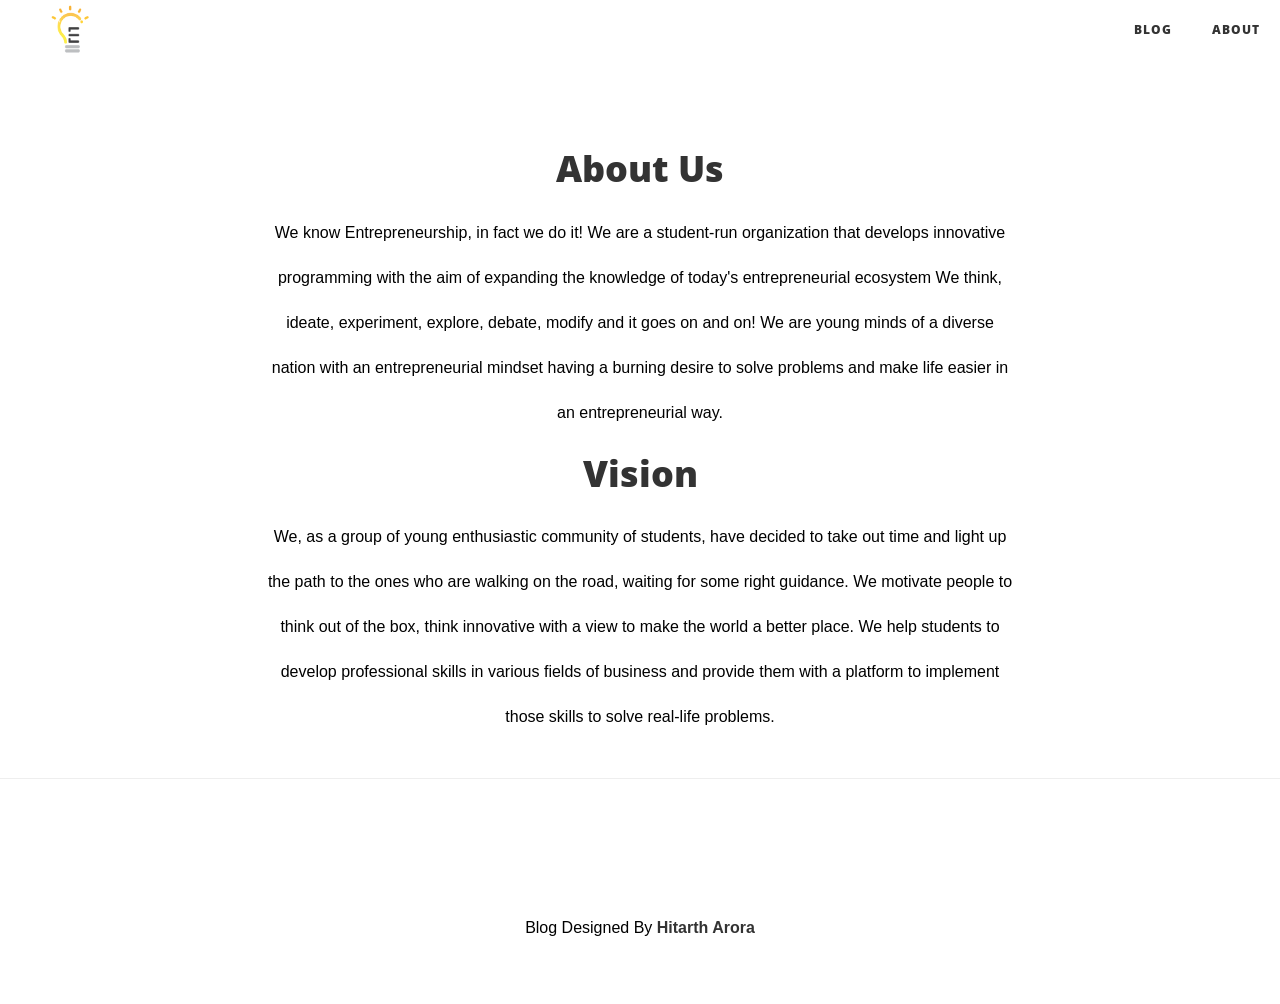
==== about.html @ fa8016f6 "Add files via upload" ====
<!DOCTYPE html>
<html lang="en">

<head>

    <meta charset="utf-8">
    <meta http-equiv="X-UA-Compatible" content="IE=edge">
    <meta name="viewport" content="width=device-width, initial-scale=1">
    <meta name="description" content="">
    <meta name="author" content="">
    <link href="img/logo3.png" rel="icon">
    <title>About E-Cell IIT-ISM</title>
    <link href="css/bootstrap.min.css" rel="stylesheet">
    <link href="css/clean-blog.min.css" rel="stylesheet">


    <link href='https://fonts.googleapis.com/css?family=Lora:400,700,400italic,700italic' rel='stylesheet' type='text/css'>
    <link href='https://fonts.googleapis.com/css?family=Open+Sans:300italic,400italic,600italic,700italic,800italic,400,300,600,700,800' rel='stylesheet' type='text/css'>

   

</head>

<body>
    <nav class="navbar navbar-default navbar-custom navbar-fixed-top">
        <a href="http://ecelliitism.org/"><img src="img/logo3.png" height="52" width="42" align="left" style=" margin-left: 5rem;margin-top:0.4rem;float:left;align:left;"></a>
        <div class="container-fluid">
           
            <div class="navbar-header page-scroll">
                <button type="button" class="navbar-toggle" data-toggle="collapse" data-target="#bs-example-navbar-collapse-1">
                    <span class="sr-only">Toggle navigation</span>
                    Menu <i class="fa fa-bars"></i>
                </button>
                
            </div>
            <div class="collapse navbar-collapse" id="bs-example-navbar-collapse-1">
                <ul class="nav navbar-nav navbar-right">
                        
                    <li>
                        <a href="index.html" style="color: #333">Blog</a>
                    </li>
                    <li>
                        <a href="about.html" style="color: #333">About</a>
                    </li>
                    
                </ul>
            </div>
           </div>
        </nav>

    <header class="intro-header" style="background-image: url('img/52.jpg'); opacity:0.95; magin-left:8rem">
        
    </header>
    <center>
    <div class="container">
        <div class="row">
            <div class="col-lg-8 col-lg-offset-2 col-md-10 col-md-offset-1">
             <h1><br><br>About Us</h1><font size="3rem" color="black">
We know Entrepreneurship, in fact we do it!
We are a student-run organization that develops innovative programming with the aim of expanding the knowledge of today's entrepreneurial ecosystem We think, ideate, experiment, explore, debate, modify and it goes on and on! We are young minds of a diverse nation with an entrepreneurial mindset having a burning desire to solve problems and make life easier in an entrepreneurial way.</font>

<p line-height="3pt"><h1>Vision</h1><font size="3rem" color="black">
We, as a group of young enthusiastic community of students, have decided to take out time and light up the path to the ones who are walking on the road, waiting for some right guidance. We motivate people to think out of the box, think innovative with a view to make the world a better place. We help students to develop professional skills in various fields of business and provide them with a platform to implement those skills to solve real-life problems.</font>
                </p>
            </div>
        </div>
    </div>
</center>
    <hr>
    <footer>
        <div class="container">
            <div class="row">
                <div class="col-lg-8 col-lg-offset-2 col-md-10 col-md-offset-1">
                    <ul class="list-inline text-center">
                        <li>
                            <a href="https://www.linkedin.com/mwlite/company/14490448" target="_blank">

                                <font color="black">
                                <span class="fa-stack fa-lg">
                                    <i class="fa fa-circle fa-stack-2x"></i>
                                    <i class="fa fa-linkedin fa-stack-1x fa-inverse"></i>
                                </span>
                                </font>
                            </a>
                        </li>
                        <li>
                            <a href="https://www.facebook.com/ecelliitism/" target="_blank">

                                <font color="black">
                                <span class="fa-stack fa-lg">
                                    <i class="fa fa-circle fa-stack-2x"></i>
                                    <i class="fa fa-facebook fa-stack-1x fa-inverse"></i>
                                </span>
                                </font>
                            </a>
                        </li>
                        <li>
                            <a href="https://www.instagram.com/ecell_iitism/?hl=en" target="_blank">

                                <font color="black">
                                <span class="fa-stack fa-lg">
                                    <i class="fa fa-circle fa-stack-2x"></i>
                                    <i class="fa fa-instagram fa-stack-1x fa-inverse"></i>
                                </span>
                                </font>
                            </a>
                        </li>
                    </ul>
                  
                </div>
            </div>
        </div>

        <center>
        <font size="3rem" weight="150" color="black" align="center">Blog Designed By <a href="https://www.github.com/HitarthArora" target="_blank"><b>Hitarth Arora</b><br></a>
                            
        </center>
    </footer>

    <script src="js/blogs/jquery.min.js"></script>
    <script src="js/blogs/bootstrap.min.js"></script>
    <script src="js/blogs/jqBootstrapValidation.js"></script>
    <script src="js/blogs/contact_me.js"></script>
    <script src="js/blogs/clean-blog.min.js"></script>
</body>

</html>
---- css/clean-blog.min.css ----
a,body{color:#333}

 .navbar-custom .nav li a,.navbar-custom .navbar-brand,h1,h2,h3,h4,h5,h6{font-weight:800}

 .caption,.intro-header .page-heading,.intro-header .site-heading,footer .copyright{text-align:center}

 body{font-family: 'Roboto', sans-serif;font-size:5rem;-webkit-tap-highlight-color:#0085A1}

 .intro-header .page-heading .subheading,.intro-header .post-heading .subheading,.intro-header .site-heading .subheading,.navbar-custom,h1,h2,h3,h4,h5,h6{font-family:'Open Sans','Helvetica Neue',Helvetica,Arial,sans-serif}

  p{line-height:1.5;margin:30px 0} 

 =
  a:focus,a:hover{color:#0085A1}


  blockquote{color:#777;font-style:italic}

  hr.small{max-width:100px;margin:15px auto;border-width:4px;border-color:#fff}

  .navbar-custom{display:inline-block;position:absolute;top:0;left:0;width:100%;z-index:3}
  .navbar-custom .navbar-header .navbar-toggle{color:#777;font-weight:800;text-transform:uppercase;font-size:12px}
  .navbar-custom .nav li a{text-transform:uppercase;font-size:12px;letter-spacing:1px}

  @media only screen and (min-width:768px){.navbar-custom{background:0 0;border-bottom:1px solid transparent}

  .navbar-custom .navbar-brand{color:#fff;padding:20px}

  .navbar-custom .navbar-brand:focus,.navbar-custom .navbar-brand:hover{color:rgba(255,255,255,.8)}

  .navbar-custom .nav li a{color:#fff;padding:20px}

  .navbar-custom .nav li a:focus,.navbar-custom .nav li a:hover{color:rgba(255,255,255,.8)}.navbar-custom .nav li ul.dropdown-menu a{color:#333}

  .navbar-custom .nav li ul.dropdown-menu a:focus,.navbar-custom .nav li ul.dropdown-menu a:hover{color:#0085A1}

  @media only screen and (min-width:1170px)
  {.navbar-custom{-webkit-transition:background-color .3s;
  	-moz-transition:background-color .3s;
  	transition:background-color .3s;
  	-webkit-transform:translate3d(0,0,0);
  	-moz-transform:translate3d(0,0,0);
  	-ms-transform:translate3d(0,0,0);
  	-o-transform:translate3d(0,0,0);
  	transform:translate3d(0,0,0);
  	-webkit-backface-visibility:hidden;
  	backface-visibility:hidden}

  	.navbar-custom.is-fixed
  	{position:fixed;top:-61px;
  		background-color:rgba(255,255,255,.9);
  		border-bottom:1px solid #f2f2f2;
  		-webkit-transition:-webkit-transform .3s;
  		-moz-transition:-moz-transform .3s;
  		transition:transform .3s}

  	.navbar-custom.is-fixed .navbar-brand{color:#333}
  	.navbar-custom.is-fixed .navbar-brand:focus,.navbar-custom.is-fixed .navbar-brand:hover{color:#0085A1}
  	.navbar-custom.is-fixed .nav li a{color:#333}
  	.navbar-custom.is-fixed .nav li a:focus,.navbar-custom.is-fixed .nav li a:hover{color:#0085A1}
  	.navbar-custom.is-visible{-webkit-transform:translate3d(0,100%,0);-moz-transform:translate3d(0,100%,0);
  		-ms-transform:translate3d(0,100%,0);
  		-o-transform:translate3d(0,100%,0);
  		transform:translate3d(0,100%,0)}}
  		.intro-header{background:center center no-repeat;-webkit-background-size:cover;-moz-background-size:cover;background-size:cover;-o-background-size:cover;margin-bottom:50px}
  		.intro-header .page-heading,.intro-header .post-heading,.intro-header .site-heading{padding:100px 0 50px;color:#fff}
  		.intro-header .page-heading h1,.intro-header .site-heading h1{margin-top:0;font-size:50px}
  		.intro-header .page-heading .subheading,.intro-header .site-heading .subheading{font-size:24px;line-height:1.1;display:block;font-weight:300;margin:10px 0 0}

  		@media only screen and (min-width:768px){.intro-header .page-heading,.intro-header .post-heading,.intro-header .site-heading{padding:150px 0}
  		.intro-header .page-heading h1,.intro-header .site-heading h1{font-size:80px}

  		.intro-header .post-heading h1{font-size:35px}

  		.intro-header .post-heading .meta,.intro-header .post-heading .subheading{line-height:1.1;display:block}
  		.intro-header .post-heading .subheading{font-size:24px;margin:10px 0 30px;font-weight:600}
  		.intro-header .post-heading .meta{font-family:Lora,'Times New Roman',serif;font-style:italic;font-weight:300;font-size:20px}
  		.intro-header .post-heading .meta a{color:#fff}

  		@media only screen and (min-width:768px)
  		{.intro-header .post-heading h1{font-size:55px}.intro-header .post-heading .subheading{font-size:30px}}
  		.post-preview>a{color:#333}
  		.post-preview>a:focus,.post-preview>a:hover{text-decoration:none;color:#0085A1}
  		.post-preview>a>.post-title{font-size:30px;margin-top:30px;margin-bottom:10px}
  		.post-preview>a>.post-subtitle{margin:0 0 10px;font-weight:300}
  		.post-preview>.post-meta{color:#777;font-size:18px;font-style:italic;margin-top:0}
  		.post-preview>.post-meta>a{text-decoration:none;color:#333}
  		.post-preview>.post-meta>a:focus,.post-preview>.post-meta>a:hover{color:#0085A1;text-decoration:underline}@media only screen and (min-width:768px)
  		{.post-preview>a>.post-title{font-size:36px}}
  		
  		.section-heading{font-size:36px;margin-top:60px;font-weight:700}
  		.btn,.pager li>a,.pager li>span{font-family:'Open Sans','Helvetica Neue',Helvetica,Arial,sans-serif;text-transform:uppercase;font-weight:800;letter-spacing:1px}

  		.caption{font-size:14px;padding:10px;font-style:italic;margin:0;display:block;border-bottom-right-radius:5px;border-bottom-left-radius:5px}

  		footer{padding:50px 0 65px}
  		footer .list-inline{margin:0;padding:0}
  		footer .copyright{font-size:14px;margin-bottom:0}

  		.floating-label-form-group{font-size:14px;position:relative;margin-bottom:0;padding-bottom:.5em;border-bottom:1px solid #eee}
  		.floating-label-form-group input,.floating-label-form-group textarea{z-index:1;position:relative;padding-right:0;padding-left:0;border:none;border-radius:0;font-size:1.5em;background:0 0;box-shadow:none!important;resize:none}
  		.floating-label-form-group label{display:block;z-index:0;position:relative;top:2em;margin:0;font-size:.85em;line-height:1.764705882em;vertical-align:middle;vertical-align:baseline;opacity:0;-webkit-transition:top .3s ease,opacity .3s ease;-moz-transition:top .3s ease,opacity .3s ease;-ms-transition:top .3s ease,opacity .3s ease;transition:top .3s ease,opacity .3s ease}
  		.floating-label-form-group::not(:first-child){padding-left:14px;border-left:1px solid #eee}
  		.floating-label-form-group-with-value label{top:0;opacity:1}
  		.floating-label-form-group-with-focus label{color:#0085A1}form 
  		.row:first-child 
  		.floating-label-form-group{border-top:1px solid #eee}

  		.btn{font-size:14px;border-radius:0;padding:15px 25px}
  		.btn-lg{font-size:6rem;padding:25px 35px}
  		.btn-default:focus,.btn-default:hover{background-color:#0085A1;border:1px solid #0085A1;color:#fff}

  		.pager{margin:20px 0 0}.pager li>a,.pager li>span{font-size:14px;padding:15px 25px;background-color:#fff;border-radius:0}
  		.pager li>a:focus,.pager li>a:hover{color:#fff;background-color:#0085A1;border:1px solid #0085A1}
  		.pager .disabled>a,.pager .disabled>a:focus,.pager .disabled>a:hover,.pager .disabled>span{color:#777;background-color:#333;cursor:not-allowed}::-moz-selection{color:#fff;text-shadow:none;background:#0085A1}::selection{color:#fff;text-shadow:none;background:#0085A1}img::selection{color:#fff;background:0 0}img::-moz-selection{color:#fff;background:0 0}
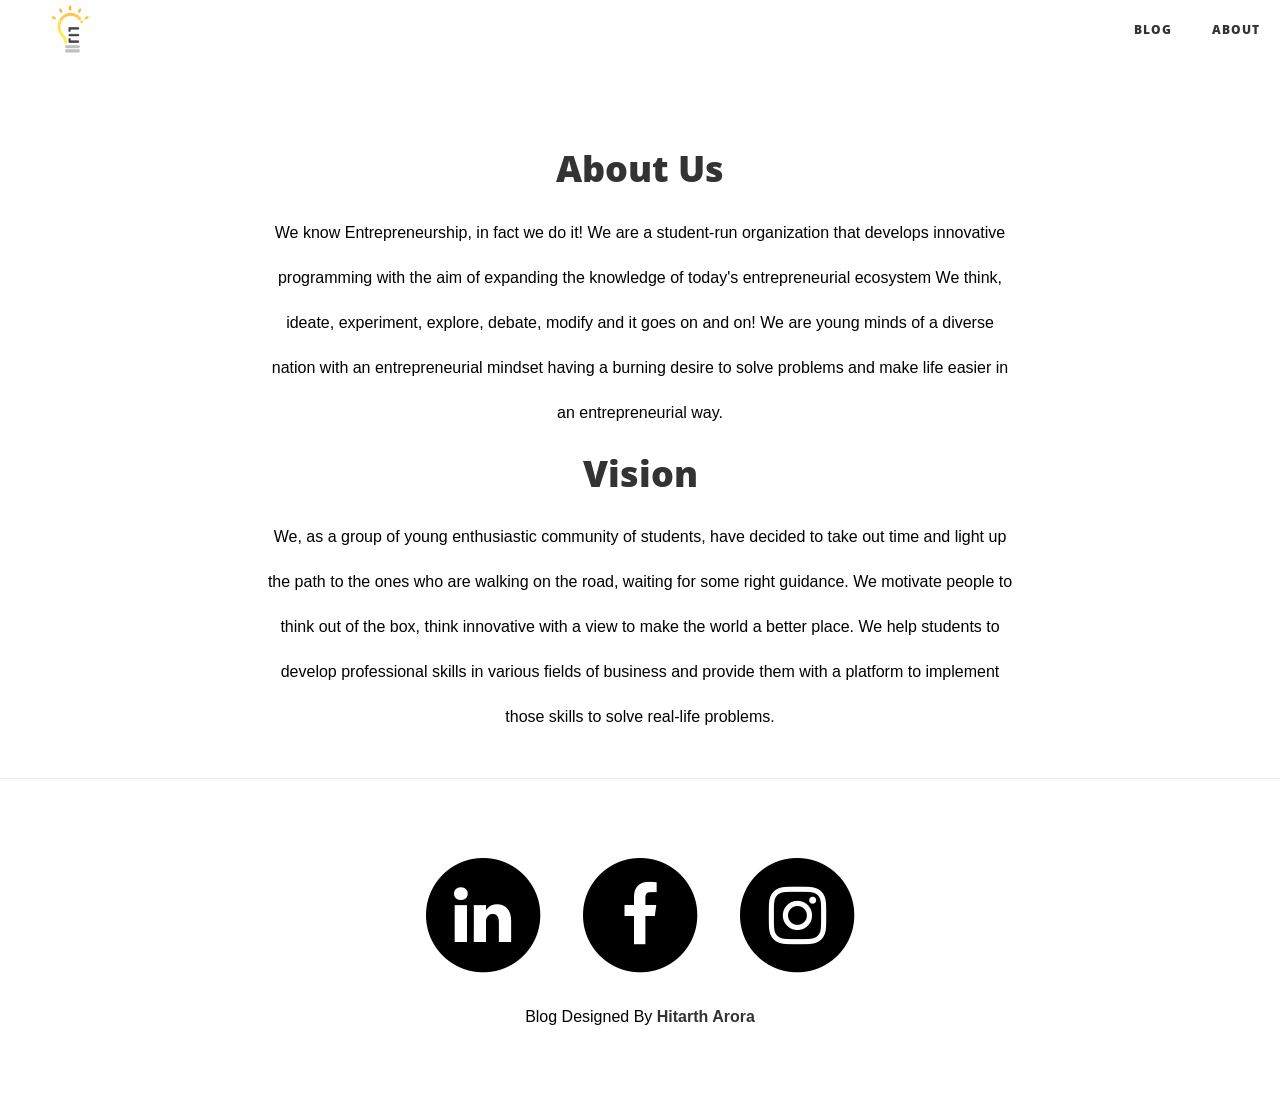
==== commit 3aeb0403: "Update about.html" ====
--- a/about.html
+++ b/about.html
@@ -10,7 +10,11 @@
     <meta name="author" content="">
     <link href="img/logo3.png" rel="icon">
     <title>About E-Cell IIT-ISM</title>
+
     <link href="css/bootstrap.min.css" rel="stylesheet">
+
+    <link href="lib/font-awesome/css/font-awesome.min.css" rel="stylesheet">
+    
     <link href="css/clean-blog.min.css" rel="stylesheet">
 
 
@@ -37,7 +41,7 @@
                 <ul class="nav navbar-nav navbar-right">
                         
                     <li>
-                        <a href="index.html" style="color: #333">Blog</a>
+                        <a href="blogs.html" style="color: #333">Blog</a>
                     </li>
                     <li>
                         <a href="about.html" style="color: #333">About</a>
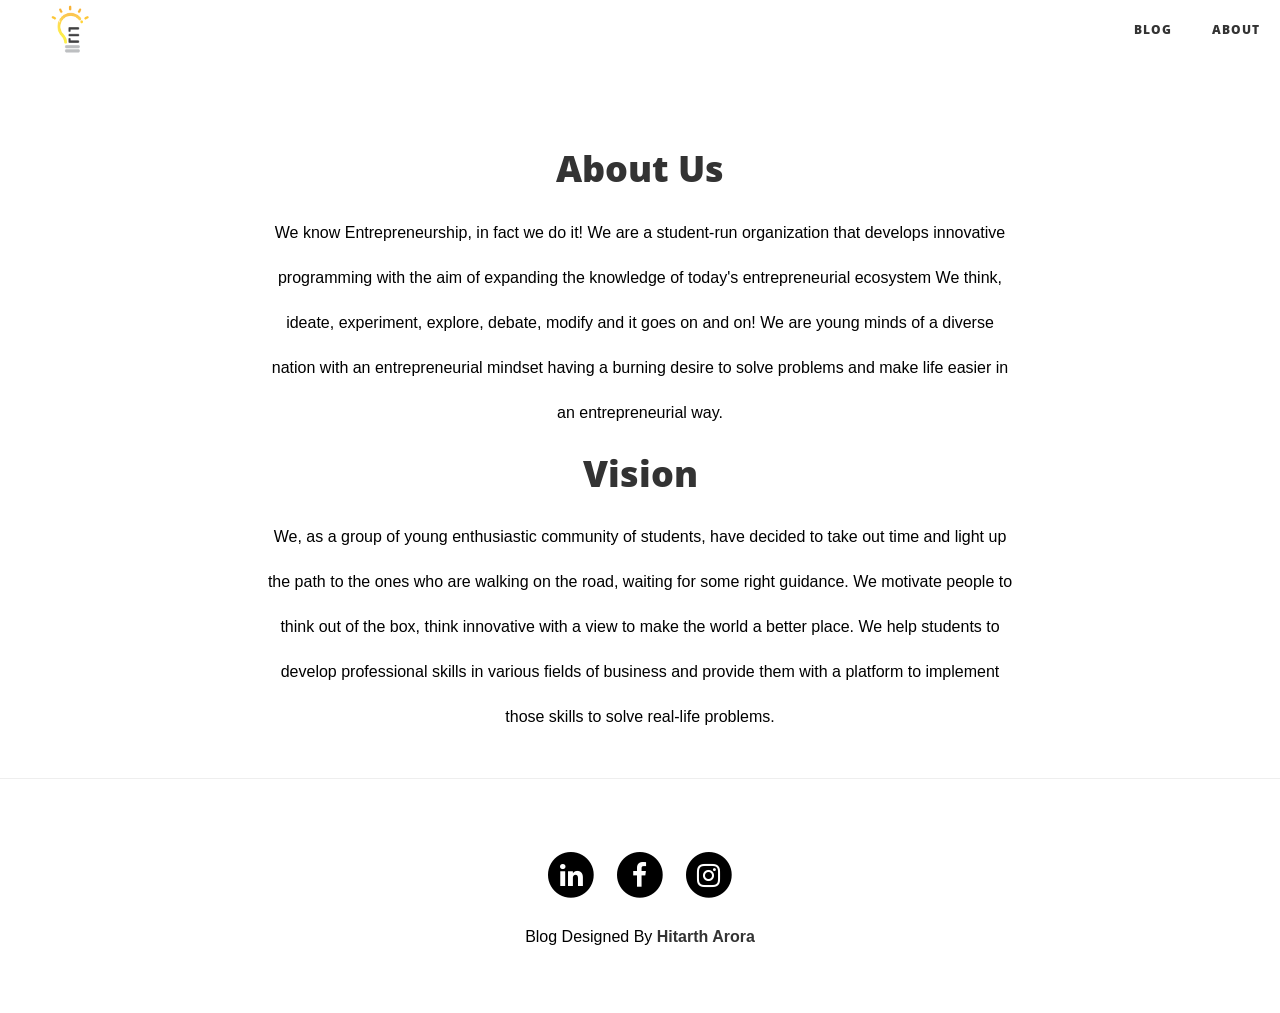
==== commit 50179bbd: "Update about.html" ====
--- a/about.html
+++ b/about.html
@@ -75,7 +75,7 @@
         <div class="container">
             <div class="row">
                 <div class="col-lg-8 col-lg-offset-2 col-md-10 col-md-offset-1">
-                    <ul class="list-inline text-center">
+                    <ul class="list-inline text-center" style="font-size: 2rem;">
                         <li>
                             <a href="https://www.linkedin.com/mwlite/company/14490448" target="_blank">
 
--- a/css/clean-blog.min.css
+++ b/css/clean-blog.min.css
@@ -113,4 +113,4 @@
 
   		.pager{margin:20px 0 0}.pager li>a,.pager li>span{font-size:14px;padding:15px 25px;background-color:#fff;border-radius:0}
   		.pager li>a:focus,.pager li>a:hover{color:#fff;background-color:#0085A1;border:1px solid #0085A1}
-  		.pager .disabled>a,.pager .disabled>a:focus,.pager .disabled>a:hover,.pager .disabled>span{color:#777;background-color:#333;cursor:not-allowed}::-moz-selection{color:#fff;text-shadow:none;background:#0085A1}::selection{color:#fff;text-shadow:none;background:#0085A1}img::selection{color:#fff;background:0 0}img::-moz-selection{color:#fff;background:0 0}+  		.pager .disabled>a,.pager .disabled>a:focus,.pager .disabled>a:hover,.pager .disabled>span{color:#777;background-color:#333;cursor:not-allowed}::-moz-selection{color:#fff;text-shadow:none;background:#0085A1}::selection{color:#fff;text-shadow:none;background:#0085A1}img::selection{color:#fff;background:0 0}img::-moz-selection{color:#fff;background:0 0}
